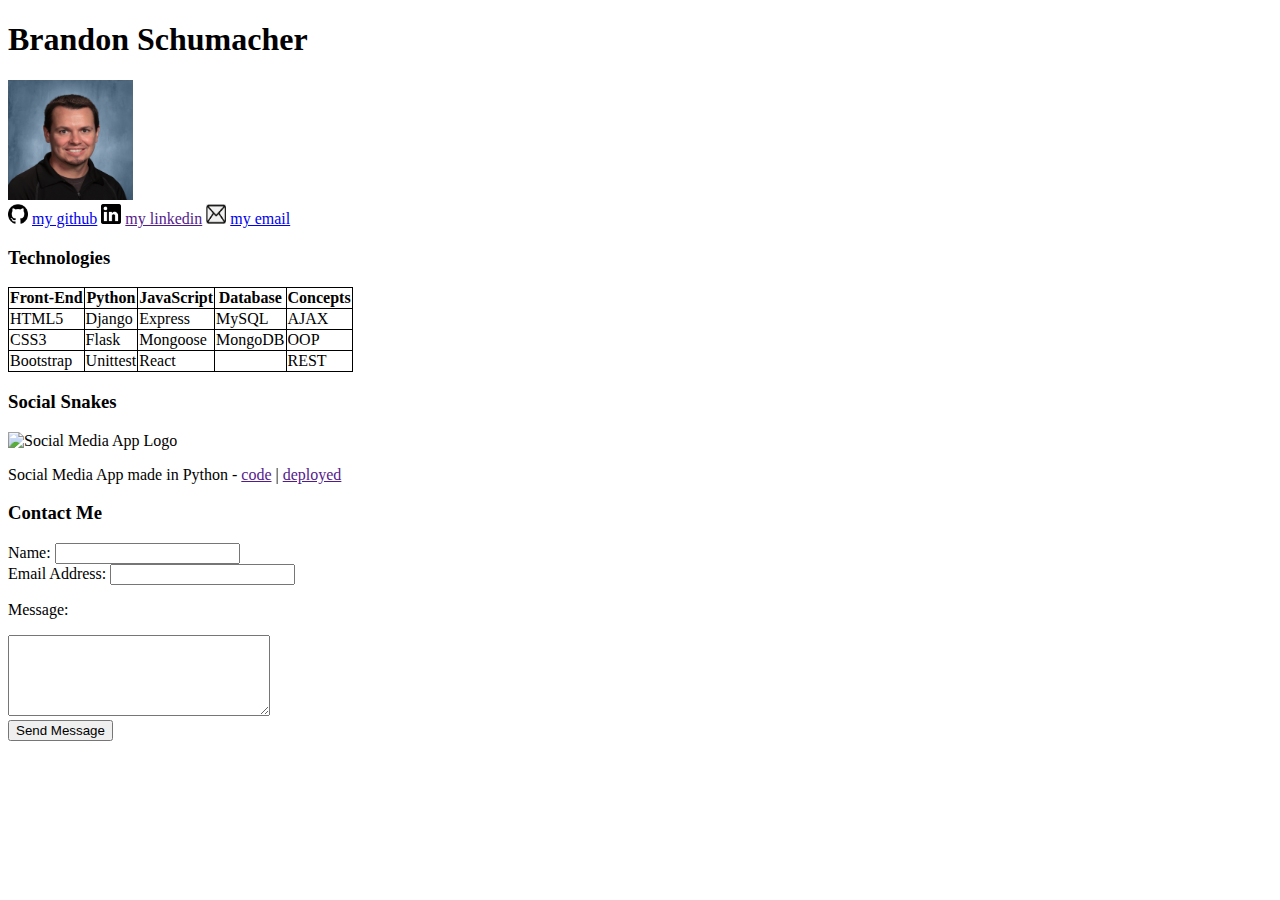
==== Schumacher_portfolio.html @ 4d20b449 "Add files via upload" ====
<!DOCTYPE html>
<html lang="en">
<head>
    <meta charset="UTF-8">
    <meta http-equiv="X-UA-Compatible" content="IE=edge">
    <meta name="viewport" content="width=device-width, initial-scale=1.0">
    <title>Schumacher Portfolio</title>
    <style>
        table, th, td {
            border: 1px solid black;
            border-collapse: collapse;
        }
        </style>
</head>
<body>
    <h1>Brandon Schumacher</h1>
    <img src="Schumacher_headshot.jpg" alt="Photo of Brandon Schumacher" width="125" height="120">
    <div>
        <img src="Github_logo.png" alt="Github Logo" width="20" height="20">
        <a href="https://github.com/btschu/Pre-Bootcamp-Public.git">my github</a>
        <img src="Linkedin_logo.png" alt="Linkedin Logo" width="20" height="20">
        <a href="">my linkedin</a> <!--need to add link-->
        <img src="Email_logo.png" alt="Email Icon" width="20" height="20">
        <a href="mailto:schumacherb09@gmail.com">my email</a>
    </div>
    <h3>Technologies</h3>
    <table> <!--need to add correct info-->
        <tr>
            <th>Front-End</th>
            <th>Python</th>
            <th>JavaScript</th>
            <th>Database</th>
            <th>Concepts</th>
        </tr>
        <tr>
            <td>HTML5</td>
            <td>Django</td>
            <td>Express</td>
            <td>MySQL</td>
            <td>AJAX</td>
        </tr>
        <tr>
            <td>CSS3</td>
            <td>Flask</td>
            <td>Mongoose</td>
            <td>MongoDB</td>
            <td>OOP</td>
        </tr>
        <tr>
            <td>Bootstrap</td>
            <td>Unittest</td>
            <td>React</td>
            <td></td>
            <td>REST</td>
        </tr>
    </table>
    <h3>Social Snakes</h3>
    <img src="" alt="Social Media App Logo"> <!--need to add an img-->
    <p>Social Media App made in Python - 
        <a href="">code</a> <!--need to add a link--> |
        <a href="">deployed</a> <!--need to add link-->
    </p>
    <h3>Contact Me</h3>
    <form action="/process" method="post">
        <div>
            <label>Name: </label>
            <input type="text" name="Name">
        </div>
        <div>
            <label>Email Address: </label>
            <input type="text" name="Email">
        </div>
        <div>
            <p>Message:</p>
            <textarea name="Message" id="msg" cols="30" rows="5"></textarea>
        </div>
        <input type="Submit" value="Send Message" >
    </form>  
</body>
</html>
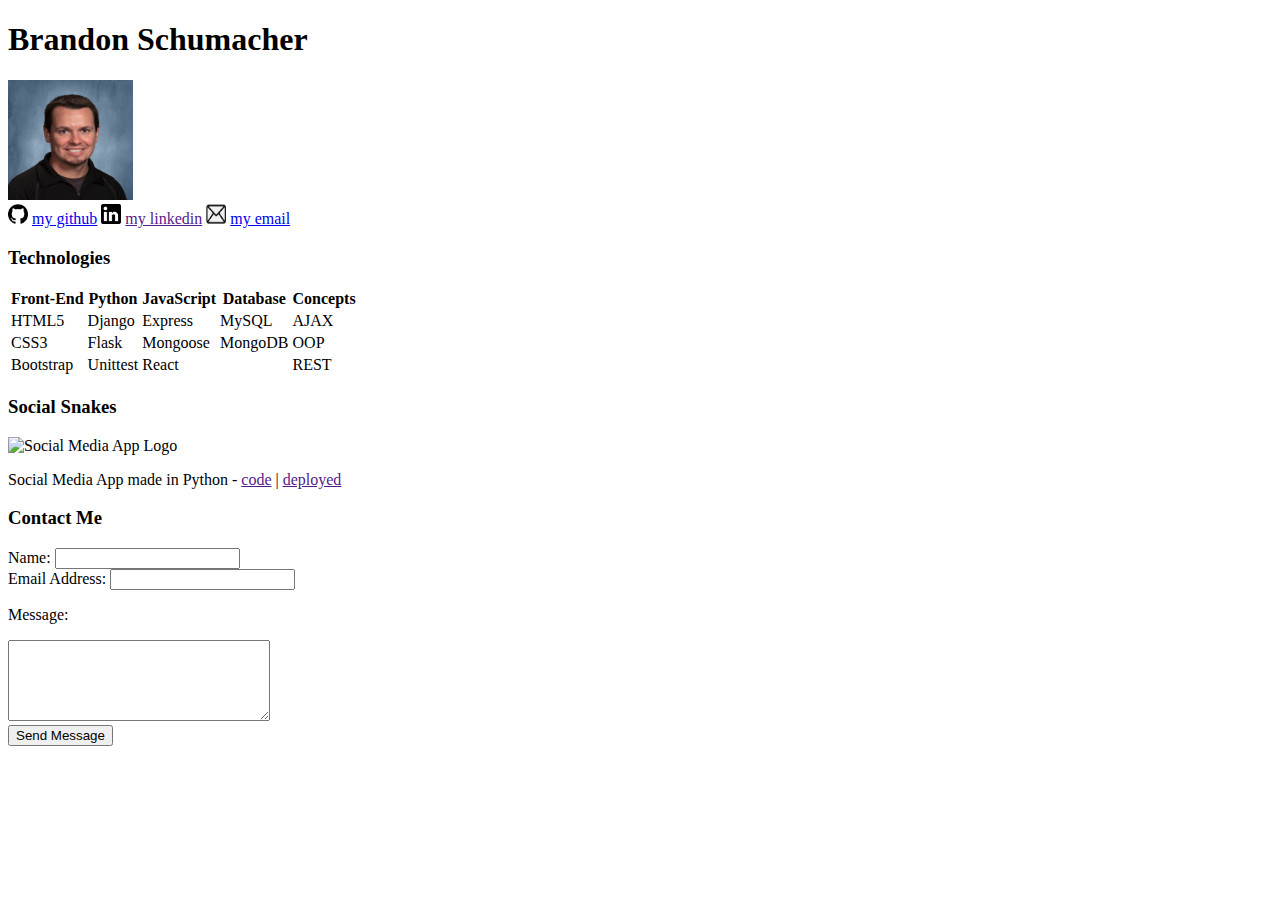
==== commit 5513fc0e: "added css and js files and linked them" ====
--- a/Schumacher_portfolio.html
+++ b/Schumacher_portfolio.html
@@ -5,19 +5,15 @@
     <meta http-equiv="X-UA-Compatible" content="IE=edge">
     <meta name="viewport" content="width=device-width, initial-scale=1.0">
     <title>Schumacher Portfolio</title>
-    <style>
-        table, th, td {
-            border: 1px solid black;
-            border-collapse: collapse;
-        }
-        </style>
+    <link rel="stylesheet" href="style.css">
+    <script src="script.js" defer></script>
 </head>
 <body>
     <h1>Brandon Schumacher</h1>
     <img src="Schumacher_headshot.jpg" alt="Photo of Brandon Schumacher" width="125" height="120">
     <div>
         <img src="Github_logo.png" alt="Github Logo" width="20" height="20">
-        <a href="https://github.com/btschu/Pre-Bootcamp-Public.git">my github</a>
+        <a href="https://github.com/btschu">my github</a>
         <img src="Linkedin_logo.png" alt="Linkedin Logo" width="20" height="20">
         <a href="">my linkedin</a> <!--need to add link-->
         <img src="Email_logo.png" alt="Email Icon" width="20" height="20">
